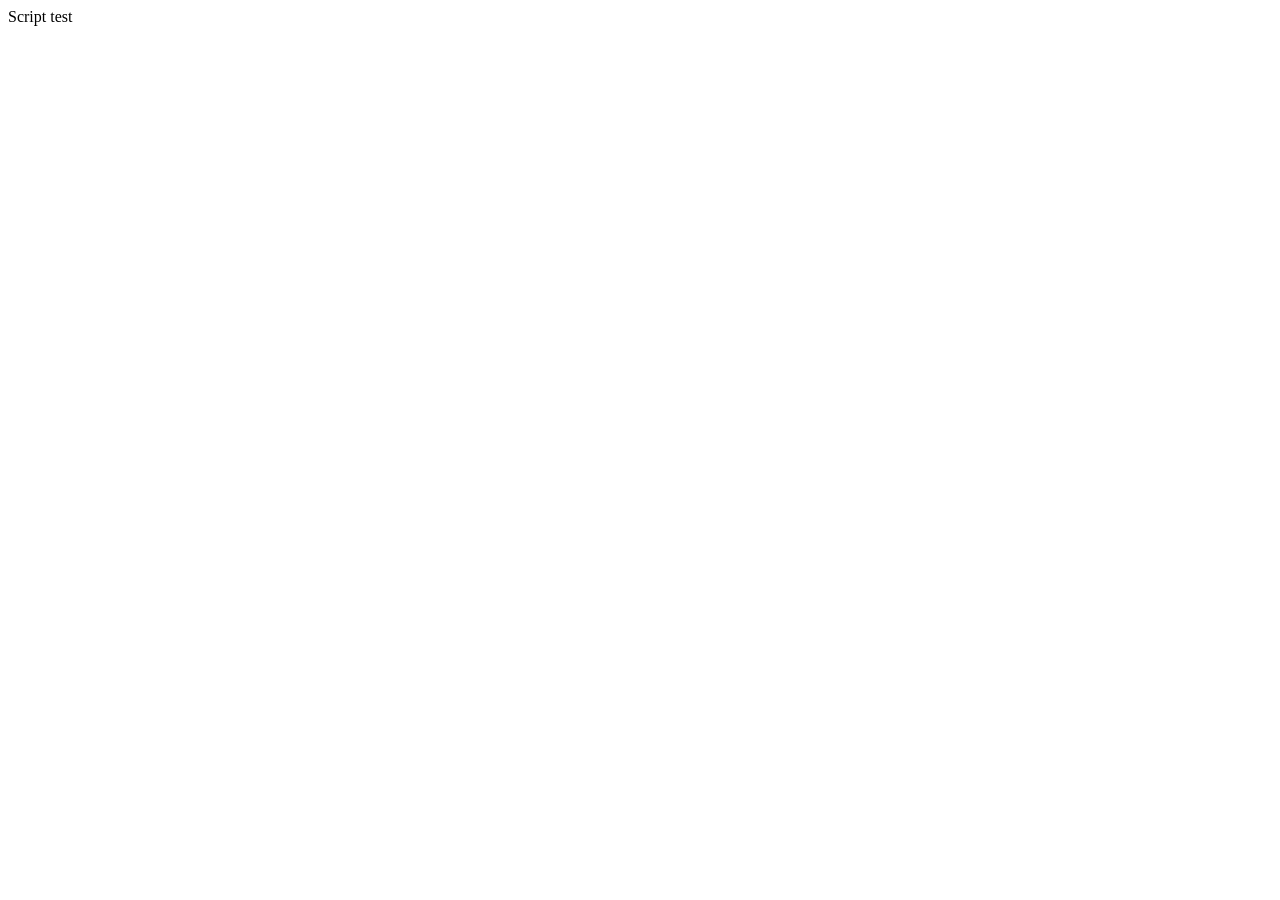
==== Domain 1/MusicStore1/11a-scripts.html @ 4b9ba515 "test" ====
﻿<!DOCTYPE html>
<html>
<head>
    <title>Script Support</title>    
    <link rel="stylesheet" type="text/css" href="test.css"/> 
</head>
<body>
    Script test
    <script language="JavaScript">
        alert('This browser supports JavaScript')
    </script>
    <noscript>
        This browser does not support JavaScript.
    </noscript>
</body>
</html>
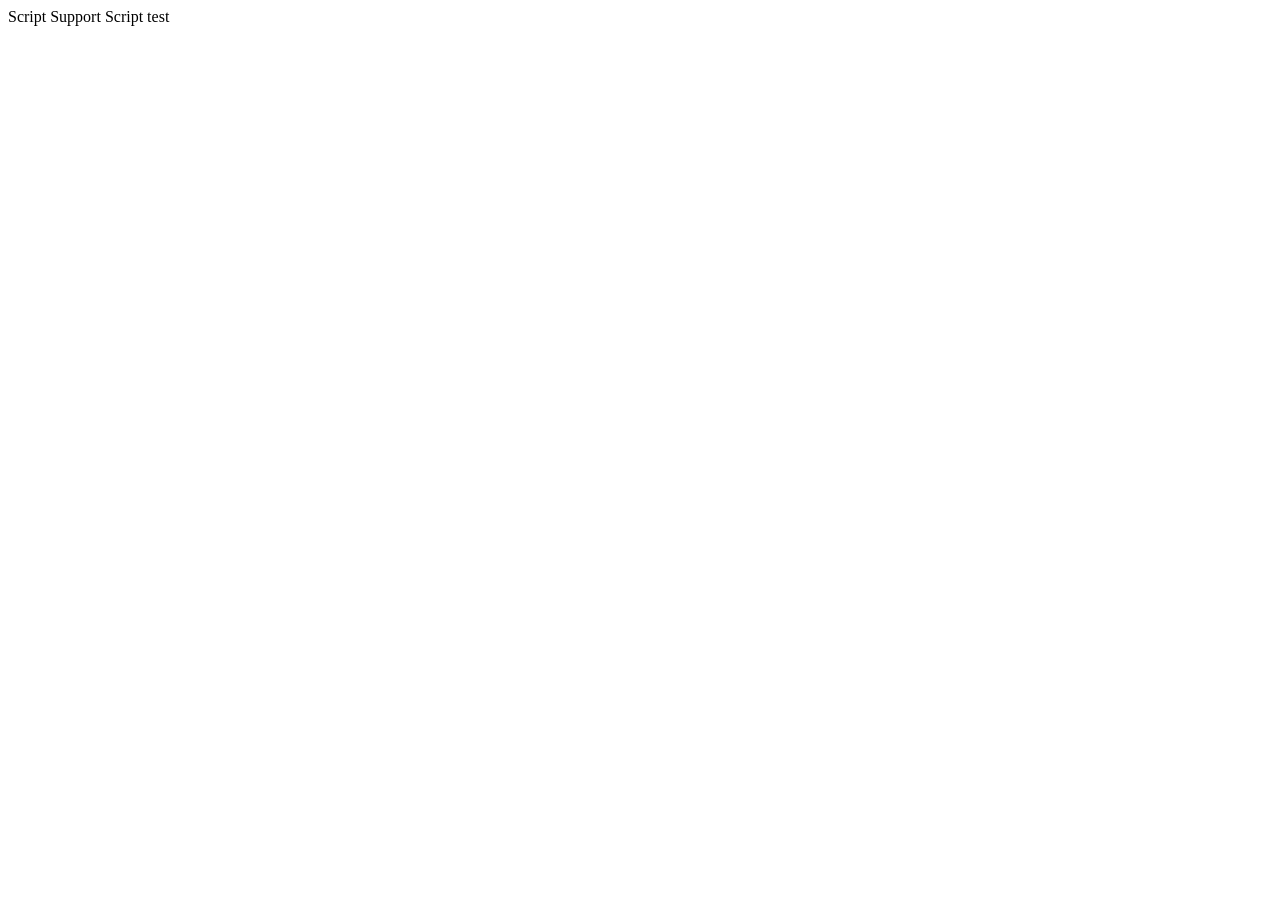
==== commit f12ccb02: "co,,t" ====
--- a/Domain 1/MusicStore1/11a-scripts.html
+++ b/Domain 1/MusicStore1/11a-scripts.html
@@ -1,8 +1,10 @@
 ﻿<!DOCTYPE html>
 <html>
-<head>
+<head> 
+    <meta charset="utf-8"
+    
     <title>Script Support</title>    
-    <link rel="stylesheet" type="text/css" href="test.css"/> 
+    <link rel="stylesheet" type="text/css" href="test.css" /> 
 </head>
 <body>
     Script test
